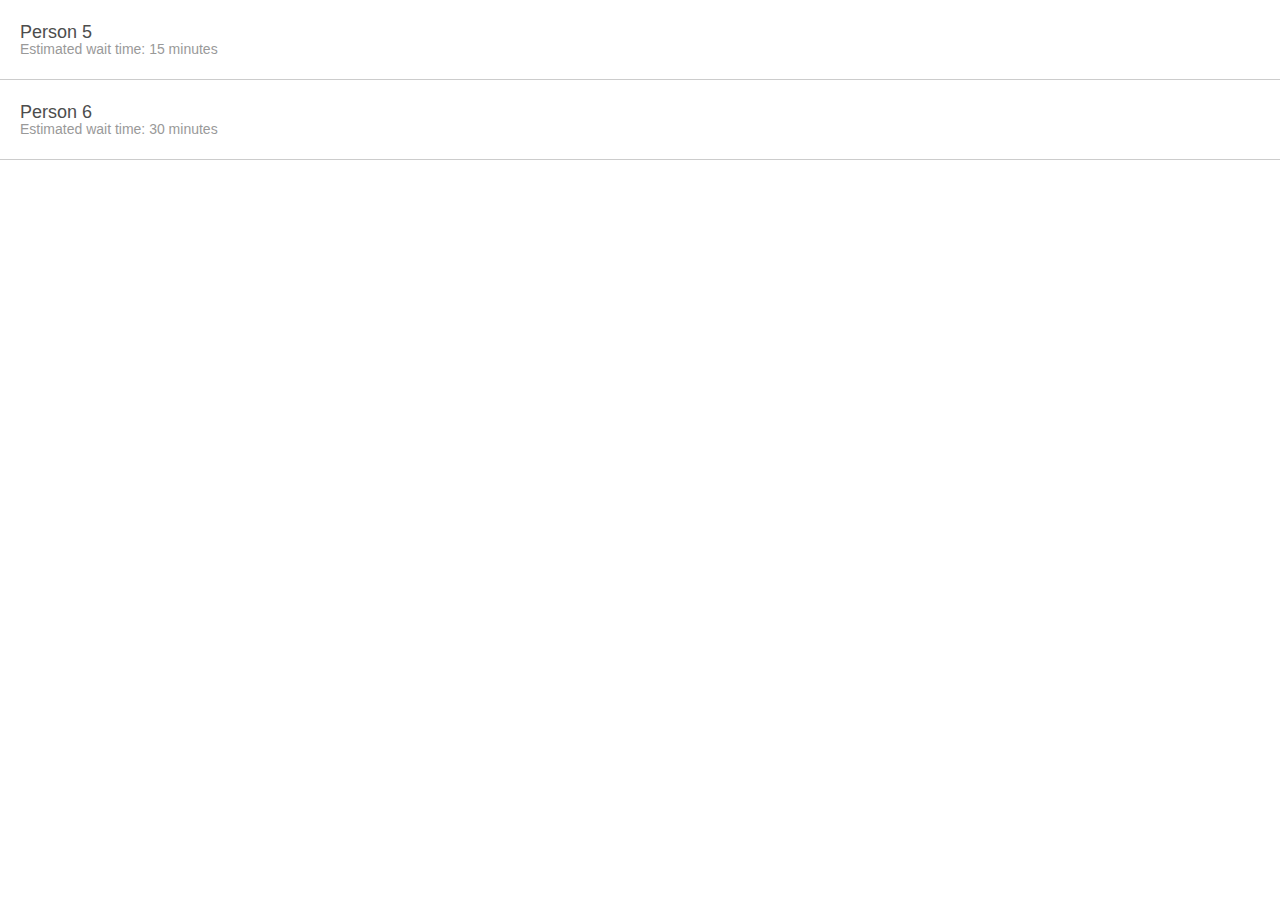
==== preview.html @ ee859dbf "preview" ====
<apex:page docType="html-5.0"
sidebar="false" 
showheader="false"
standardStylesheets="false"
applyHtmlTag="false"
applyBodyTag="false"
id="todo"
>
<html>
<head>
  <meta name="viewport" content="width=device-width, initial-scale=1,  minimum-scale=1, maximum-scale=1, user-scalable=no"/>
  <apex:includeScript value="//ajax.googleapis.com/ajax/libs/jquery/1.11.1/jquery.min.js"/>
  <!-- using Tasky's Proxima Nova -->
  <apex:stylesheet value="{!URLFOR($Resource.TaskyAssets, 'fonts/proximanova.css')}"/>
  <!-- End -->
  <style type="text/css">
  @-webkit-keyframes bugfix {
    from { fill: 0; }
    to { fill: 0; }
  }

  ::-webkit-scrollbar { width: 0 !important }

  body {
    font-family: ProximaNova, sans-serif;
    font-weight: 300;
    font-size: 16px;
    color: #333;
    margin: 0px;
    padding: 0px;
    height: 100%;
    overflow: hidden;
    background: #FFF;
    -webkit-animation: bugfix infinite 1s; 
  }

  *:focus {
    outline: none;
  }

  p {
    padding: 0px;
    margin: 0px;
  }

  #container {
    position: absolute;
    top: 0px;
    left: 0px;
    right: 0px;
    bottom: 0px;
    overflow: hidden;
    background: transparent;
  }

  #container section {
    position: absolute;
    width: 100%;
    height: 100%;
    left: 100%;
    overflow: scroll;
    background: #fff;
    -webkit-overflow-scrolling: touch;
  }

  #container section:nth-child(1) {
    position: absolute;
    left: 0%;
  }

  .link {
    box-sizing: border-box;
    -moz-box-sizing: border-box;
    position: relative;
    display: block;
    overflow: hidden;
    color: #4d4d4d;
    text-decoration: none;
    text-align: left;
    font-size: 18px;
    padding: 20px;
    height: 80px;
    box-shadow: -1px -1px #cccccc;
    border-bottom: 1px solid #cccccc;
    background: #FFF;
    width: 100%;
  }

  .link-title {
    padding-top: 2px;
  }

  .link-blurb {
    color: #999999;
    margin-top: -2px;
    font-size: 14px;
  }

  html { height: 100%; margin: 0; padding: 0;}

  body { height: 100%; margin: 0; padding: 0 }
  </style>
</head>
<body>
  <div id="container">
    <section id="one">
      <div class="link">
        <p class="link-title"> Person 5 </p>
        <p class="link-blurb"> Estimated wait time: 15 minutes </p>
      </div>
      <div class="link">
        <p class="link-title"> Person 6 </p>
        <p class="link-blurb"> Estimated wait time: 30 minutes </p>
      </div>
    </section>
    <section id="two">
    </section>
  </div>
</body>
</html>
</apex:page>
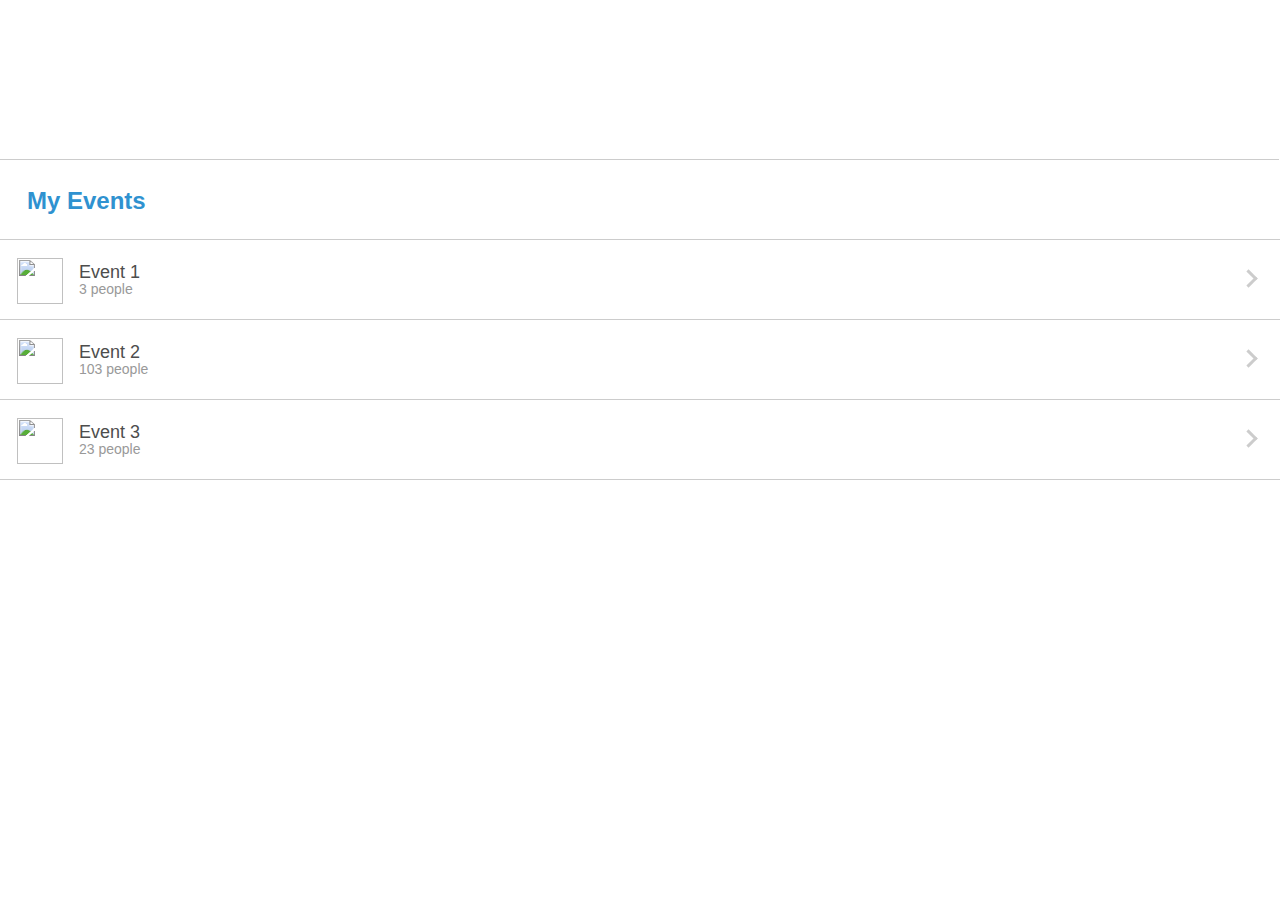
==== commit 05be6da1: "front-end" ====
--- a/preview.html
+++ b/preview.html
@@ -10,9 +10,74 @@
 <head>
   <meta name="viewport" content="width=device-width, initial-scale=1,  minimum-scale=1, maximum-scale=1, user-scalable=no"/>
   <apex:includeScript value="//ajax.googleapis.com/ajax/libs/jquery/1.11.1/jquery.min.js"/>
-  <!-- using Tasky's Proxima Nova -->
-  <apex:stylesheet value="{!URLFOR($Resource.TaskyAssets, 'fonts/proximanova.css')}"/>
-  <!-- End -->
+  <apex:stylesheet value="{!URLFOR($Resource.listMeAssets, 'fonts/proximanova.css')}"/>
+  <script type="text/javascript">
+  function setSection(to, from)
+  {
+    if (!(to.hasClass("active")))
+    {
+      if (to.is("#one")) {
+        $("#one-tab").addClass("active-tab");
+        $("#one-tab .on").css("display","initial");
+        $("#one-tab .off").css("display","none");
+      }
+      if (from.is("#one")) {
+        $("#one-tab").removeClass("active-tab");
+        $("#one-tab .off").css("display","initial");
+        $("#one-tab .on").css("display","none");
+      }
+      if (to.is("#two")) {
+        $("#two-tab").addClass("active-tab");
+        $("#two-tab .on").css("display","initial");
+        $("#two-tab .off").css("display","none");
+      }
+      if (from.is("#two")) {
+        $("#two-tab").removeClass("active-tab");
+        $("#two-tab .off").css("display","initial");
+        $("#two-tab .on").css("display","none");
+      }
+      if (to.is("#three")) {
+        $("#three-tab").addClass("active-tab");
+        $("#three-tab .on").css("display","initial");
+        $("#three-tab .off").css("display","none");
+      }
+      if (from.is("#three")) {
+        $("#three-tab").removeClass("active-tab");
+        $("#three-tab .off").css("display","initial");
+        $("#three-tab .on").css("display","none");
+      }
+      from.animate({"left":"-100%"},100,'linear')
+      to.animate({"left":"0%"},100,'linear',function()
+      {
+        from.css("left","100%");
+        from.removeClass("active");
+        to.addClass("active");
+      });
+    }
+  }
+  $(document).ready(function(){
+    $('a').on('click', function(event)
+    {
+      var sectionId = $(this).attr("data-section"),
+      $toSlide= $("#container section#"+sectionId),
+      $fromSlide= $('.active');
+      setSection($toSlide,$fromSlide);
+    });
+    $('.img-right').on('click', function(event)
+    {
+      $(this).css("background","#2f92d0");
+      $(this).parent().animate({right:"-100%"}, 200).animate({height:"0px",padding:"0px",border:"0px"},200);
+    });
+    $('#one-overall .link').on('click', function(event)
+    {
+      $('#one-overall').animate({left:"-100%",right:"100%"},200);
+    });
+    $('.arrow-back-button').on('click', function(event)
+    {
+      $('#one-overall').animate({left:"0",right:"0"},200);
+    });
+  });
+  </script>
   <style type="text/css">
   @-webkit-keyframes bugfix {
     from { fill: 0; }
@@ -38,33 +103,65 @@
     outline: none;
   }
 
+  h1 {
+    margin: 0;
+    padding: 0;
+    font-size: 24px;
+    font-family: ProximaNova, sans-serif;
+    font-weight: 600;
+    font-style: normal;
+    color: #2f92d0; 
+  }
+
   p {
     padding: 0px;
     margin: 0px;
   }
 
-  #container {
-    position: absolute;
+  strong {
+    font-family: ProximaNova, sans-serif;
+    font-weight: 600;
+    font-style: normal;
+  }
+
+  #header-overall {
+    height: 160px;
+    width: 100%;
+    background-image: url(http://goo.gl/W6QMrW);
+    background-size: cover;
+  }
+
+  #one-overall {
+    position: absolute;
+    z-index: 2;
     top: 0px;
     left: 0px;
     right: 0px;
     bottom: 0px;
     overflow: hidden;
+    background: #fff;
+  }
+
+  #container {
+    z-index: 0;
+    position: absolute;
+    top: 0px;
+    left: 300px;
+    right: 0px;
+    bottom: 0px;
+    overflow: hidden;
     background: transparent;
   }
 
   #container section {
+    box-sizing: border-box;
     position: absolute;
     width: 100%;
     height: 100%;
     left: 100%;
-    overflow: scroll;
-    background: #fff;
-    -webkit-overflow-scrolling: touch;
   }
 
   #container section:nth-child(1) {
-    position: absolute;
     left: 0%;
   }
 
@@ -79,6 +176,7 @@
     text-align: left;
     font-size: 18px;
     padding: 20px;
+    padding-right: 0px;
     height: 80px;
     box-shadow: -1px -1px #cccccc;
     border-bottom: 1px solid #cccccc;
@@ -86,6 +184,59 @@
     width: 100%;
   }
 
+  .link .img-left {
+    float: left;
+    width: 46px;
+    height: 46px;
+    margin-left: -3px;
+    margin-right: 16px;
+    margin-top: -2px;
+  }
+
+  .link .img-right {
+    float: right;
+    width: 46px;
+    height: 46px;
+    margin-left: -3px;
+    margin-right: 16px;
+    margin-top: -2px;
+  }
+
+  .arrow-back {
+    position: absolute;
+    top: 20px;
+    left: 20px;
+    width: 10px; 
+    height: 10px;
+    -webkit-transform: rotate(-135deg);
+    border-top: 3px solid #999;
+    border-right: 3px solid #999;
+  }
+
+  .arrow-back-button {
+    position: absolute;
+    top: 0px;
+    left: 0px;
+    width: 40px; 
+    height: 40px;
+    background: transparent;
+  }
+
+  .arrow-right {
+    float: right;
+    margin-top: -25px;
+    width: 10px; 
+    height: 10px;
+    -webkit-transform: rotate(45deg);
+    border-top: 3px solid #cccccc;
+    border-right: 3px solid #cccccc;
+    margin-right: 25px;
+  }
+
+  .list-header {
+    margin: 7px;
+  }
+
   .link-title {
     padding-top: 2px;
   }
@@ -96,25 +247,153 @@
     font-size: 14px;
   }
 
+  #navbar {
+    position: absolute;
+    top: 0px;
+    left: 0px;
+    width: 300px;
+    height: 100%;
+    z-index: 1;
+    background: #f3f3f3;
+    border-right: 1px solid #aaaaaa;
+  }
+
+  #navbar_title {
+    box-sizing: border-box;
+    display: block;
+    float: left;
+    text-decoration: none;
+    font-size: 1em;
+    color: #333;
+    padding-top: 125px;
+    padding-left: 25px;
+    width: 300px;
+    height: 225px;
+    border-bottom: 1px solid #aaaaaa;
+  }
+
+  .tab {
+    box-sizing: border-box;
+    display: block;
+    float: left;
+    text-decoration: none;
+    color: #333;
+    width: 300px;
+    height: 60px;
+    border-bottom: 1px solid #aaaaaa;
+  }
+
+  .tab img {
+    float: left;
+    height: 30px;
+    padding: 15px;
+  }
+
+  .tab span {
+    float: left;
+    margin-top: 20px;
+  }
+
+  .active-tab {
+    border-right: 5px solid #2f92d0;
+    color: #2f92d0;
+  }
+
+  .off { display: initial; }
+
+  .on { display: none; }
+
+  .blue { color: #2f92d0; }
+
   html { height: 100%; margin: 0; padding: 0;}
 
   body { height: 100%; margin: 0; padding: 0 }
   </style>
 </head>
 <body>
+  <div id="one-overall">
+    <div id="header-overall"></div>
+    <div class="link">
+        <h1 class="list-header"> My Events </h1>
+      </div>
+    <a class="link" data-section="one" href="#">
+      <img class="img-left" src="{!URLFOR($Resource.listMeAssets, 'group.svg')}"/>
+      <p class="link-title"> Event 1 </p>
+      <p class="link-blurb"> 3 people </p>
+      <div class="arrow-right"></div>
+    </a>
+    <a class="link" data-section="one" href="#">
+      <img class="img-left" src="{!URLFOR($Resource.listMeAssets, 'group.svg')}"/>
+      <p class="link-title"> Event 2 </p>
+      <p class="link-blurb"> 103 people </p>
+      <div class="arrow-right"></div>
+    </a>
+    <a class="link" data-section="one" href="#">
+      <img class="img-left" src="{!URLFOR($Resource.listMeAssets, 'group.svg')}"/>
+      <p class="link-title"> Event 3 </p>
+      <p class="link-blurb"> 23 people </p>
+      <div class="arrow-right"></div>
+    </a>
+  </div>
+  <div id="navbar">
+    <div class="arrow-back-button">
+      <div class="arrow-back"></div>
+    </div>
+    <div id="navbar_title">
+      <p> You are now managing: <br/> <strong class="blue"> Event 1 </strong> </p>
+    </div>
+    <a id="one-tab" class="tab active-tab" data-section="one" href="#">
+      <img class="off" style="display: none" src="{!URLFOR($Resource.listMeAssets, 'waitlist.svg')}"/>
+      <img class="on" style="display: initial" src="{!URLFOR($Resource.listMeAssets, 'waitlist-alt.svg')}"/>
+      <span> Waitlist </span>
+    </a>
+    <a id="two-tab" class="tab" data-section="two" href="#">
+      <img class="off" src="{!URLFOR($Resource.listMeAssets, 'stats.svg')}"/>
+      <img class="on" src="{!URLFOR($Resource.listMeAssets, 'stats-alt.svg')}"/>
+      <span> Statistics </span>
+    </a>
+    <a id="three-tab" class="tab" data-section="three" href="#">
+      <img class="off" src="{!URLFOR($Resource.listMeAssets, 'settings.svg')}"/>
+      <img class="on" src="{!URLFOR($Resource.listMeAssets, 'settings-alt.svg')}"/>
+      <span> Settings </span>
+    </a>
+  </div>
   <div id="container">
-    <section id="one">
+    <section id="one" class="active">
       <div class="link">
-        <p class="link-title"> Person 5 </p>
+        <img class="img-right" src="{!URLFOR($Resource.listMeAssets, 'expand.svg')}"/>
+        <img class="img-right" src="{!URLFOR($Resource.listMeAssets, 'add.svg')}"/>
+        <h1 class="list-header"> Waitlist </h1>
+      </div>
+      <div class="link">
+        <img class="off img-left" style="display: none" src="{!URLFOR($Resource.listMeAssets, 'person.svg')}"/>
+        <img class="on img-left" style="display: initial" src="{!URLFOR($Resource.listMeAssets, 'person-alt.svg')}"/>
+        <img class="img-right" src="{!URLFOR($Resource.listMeAssets, 'x.svg')}"/>
+        <img class="img-right" src="{!URLFOR($Resource.listMeAssets, 'check.svg')}"/>
+        <p class="link-title blue"> Person 1 </p>
+        <p class="link-blurb blue"> Next! </p>
+      </div>
+      <div class="link">
+        <img class="off img-left" src="{!URLFOR($Resource.listMeAssets, 'person.svg')}"/>
+        <img class="on img-left" src="{!URLFOR($Resource.listMeAssets, 'person-alt.svg')}"/>
+        <img class="img-right" src="{!URLFOR($Resource.listMeAssets, 'x.svg')}"/>
+        <img class="img-right" src="{!URLFOR($Resource.listMeAssets, 'check.svg')}"/>
+        <p class="link-title"> Person 2 </p>
         <p class="link-blurb"> Estimated wait time: 15 minutes </p>
       </div>
       <div class="link">
-        <p class="link-title"> Person 6 </p>
+        <img class="off img-left" src="{!URLFOR($Resource.listMeAssets, 'person.svg')}"/>
+        <img class="on img-left" src="{!URLFOR($Resource.listMeAssets, 'person-alt.svg')}"/>
+        <img class="img-right" src="{!URLFOR($Resource.listMeAssets, 'x.svg')}"/>
+        <img class="img-right" src="{!URLFOR($Resource.listMeAssets, 'check.svg')}"/>
+        <p class="link-title"> Person 3 </p>
         <p class="link-blurb"> Estimated wait time: 30 minutes </p>
       </div>
     </section>
     <section id="two">
     </section>
+    <section id="three">
+    </section>
   </div>
 </body>
 </html>
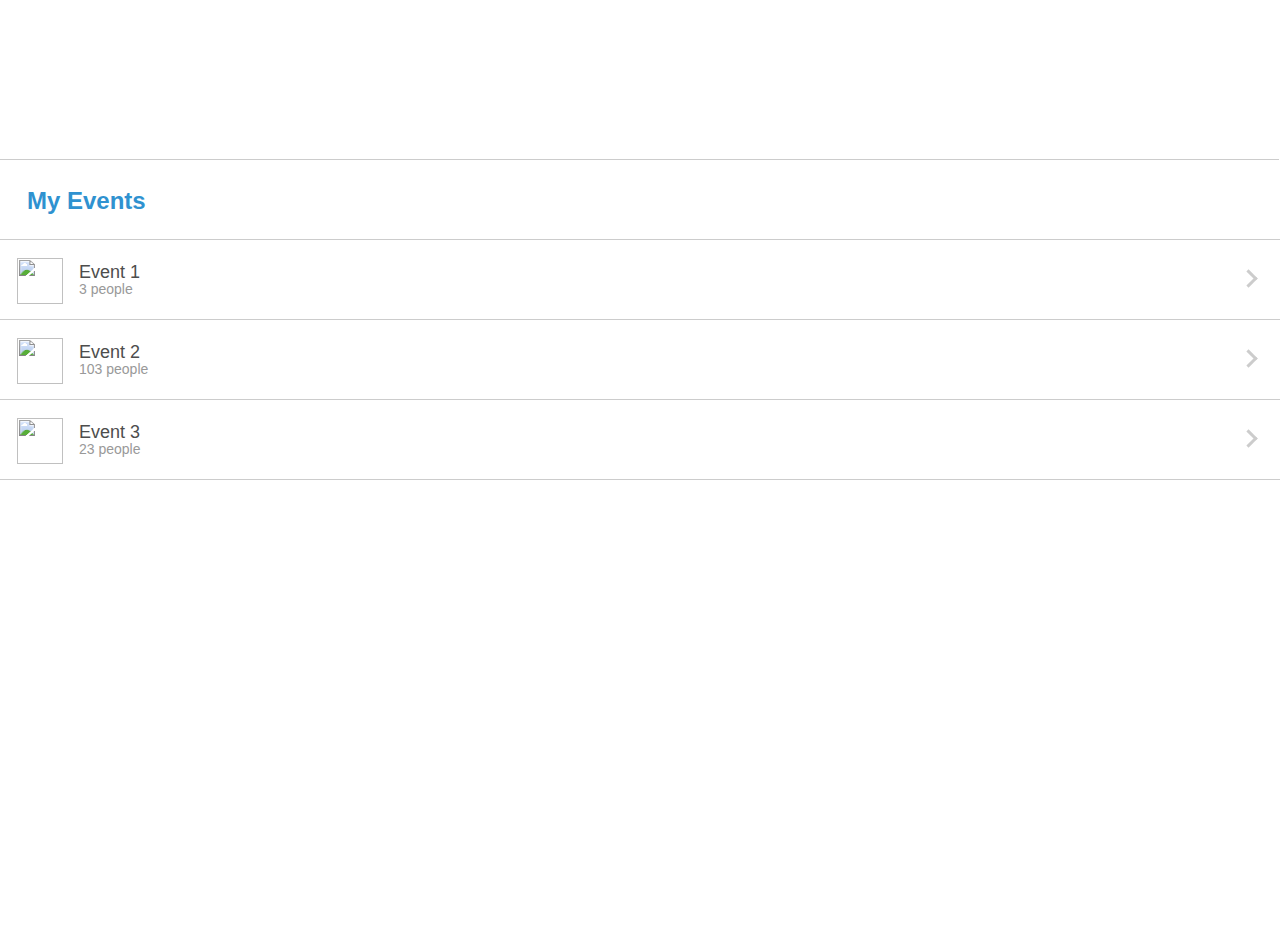
==== commit 438cdfe7: "public facing list" ====
--- a/preview.html
+++ b/preview.html
@@ -76,6 +76,22 @@
     {
       $('#one-overall').animate({left:"0",right:"0"},200);
     });
+    $('#expand-list').on('click', function(event)
+    {
+      $('#list').animate({"opacity":"1"}, 1);
+      $('#list').animate({"top":"0"}, { queue: false, duration: 200 });
+      $('#list').animate({"left":"0"}, { queue: false, duration: 200 });
+      $('#list').animate({"bottom":"0"}, { queue: false, duration: 200 });
+      $('#list').animate({"right":"0"}, { queue: false, duration: 200 });
+    });
+    $('#hide-list').on('click', function(event)
+    {
+      $('#list').animate({"opacity":"0"}, 200);
+      $('#list').animate({"top":"50%"}, 1);
+      $('#list').animate({"left":"50%"}, 1);
+      $('#list').animate({"bottom":"50%"}, 1);
+      $('#list').animate({"right":"50%"}, 1);
+    });
   });
   </script>
   <style type="text/css">
@@ -124,7 +140,7 @@
     font-style: normal;
   }
 
-  #header-overall {
+  .header-overall {
     height: 160px;
     width: 100%;
     background-image: url(http://goo.gl/W6QMrW);
@@ -139,6 +155,17 @@
     right: 0px;
     bottom: 0px;
     overflow: hidden;
+    background: #fff;
+  }
+
+  #list {
+    position: absolute;
+    z-index: 3;
+    opacity: 0;
+    top: 50%;
+    left: 50%;
+    right: 50%;
+    bottom: 50%;
     background: #fff;
   }
 
@@ -202,6 +229,15 @@
     margin-top: -2px;
   }
 
+  .img-right-main {
+    float: right;
+    width: 46px;
+    height: 46px;
+    margin-left: -3px;
+    margin-right: 16px;
+    margin-top: -2px;
+  }
+
   .arrow-back {
     position: absolute;
     top: 20px;
@@ -231,6 +267,15 @@
     border-top: 3px solid #cccccc;
     border-right: 3px solid #cccccc;
     margin-right: 25px;
+  }
+
+  .x {
+    position: absolute;
+    top: 0px;
+    right: 0px;
+    width: 20px;
+    height: 20px;
+    padding: 17px;
   }
 
   .list-header {
@@ -312,10 +357,10 @@
 </head>
 <body>
   <div id="one-overall">
-    <div id="header-overall"></div>
+    <div class="header-overall"></div>
     <div class="link">
-        <h1 class="list-header"> My Events </h1>
-      </div>
+      <h1 class="list-header"> My Events </h1>
+    </div>
     <a class="link" data-section="one" href="#">
       <img class="img-left" src="{!URLFOR($Resource.listMeAssets, 'group.svg')}"/>
       <p class="link-title"> Event 1 </p>
@@ -361,8 +406,8 @@
   <div id="container">
     <section id="one" class="active">
       <div class="link">
-        <img class="img-right" src="{!URLFOR($Resource.listMeAssets, 'expand.svg')}"/>
-        <img class="img-right" src="{!URLFOR($Resource.listMeAssets, 'add.svg')}"/>
+        <img id="expand-list" class="img-right-main" src="{!URLFOR($Resource.listMeAssets, 'expand.svg')}"/>
+        <img class="img-right-main" src="{!URLFOR($Resource.listMeAssets, 'add.svg')}"/>
         <h1 class="list-header"> Waitlist </h1>
       </div>
       <div class="link">
@@ -395,6 +440,31 @@
     <section id="three">
     </section>
   </div>
+  <div id="list">
+    <div class="header-overall"></div>
+    <img class="x" id="hide-list" src="{!URLFOR($Resource.listMeAssets, 'clear-x.svg')}"></img>
+    <div class="link">
+      <h1 class="list-header"> Waitlist </h1>
+    </div>
+    <div class="link">
+      <img class="off img-left" style="display: none" src="{!URLFOR($Resource.listMeAssets, 'person.svg')}"/>
+      <img class="on img-left" style="display: initial" src="{!URLFOR($Resource.listMeAssets, 'person-alt.svg')}"/>
+      <p class="link-title blue"> Person 1 </p>
+      <p class="link-blurb blue"> Next! </p>
+    </div>
+    <div class="link">
+      <img class="off img-left" src="{!URLFOR($Resource.listMeAssets, 'person.svg')}"/>
+      <img class="on img-left" src="{!URLFOR($Resource.listMeAssets, 'person-alt.svg')}"/>
+      <p class="link-title"> Person 2 </p>
+      <p class="link-blurb"> Estimated wait time: 15 minutes </p>
+    </div>
+    <div class="link">
+      <img class="off img-left" src="{!URLFOR($Resource.listMeAssets, 'person.svg')}"/>
+      <img class="on img-left" src="{!URLFOR($Resource.listMeAssets, 'person-alt.svg')}"/>
+      <p class="link-title"> Person 3 </p>
+      <p class="link-blurb"> Estimated wait time: 30 minutes </p>
+    </div>
+  </div>
 </body>
 </html>
 </apex:page>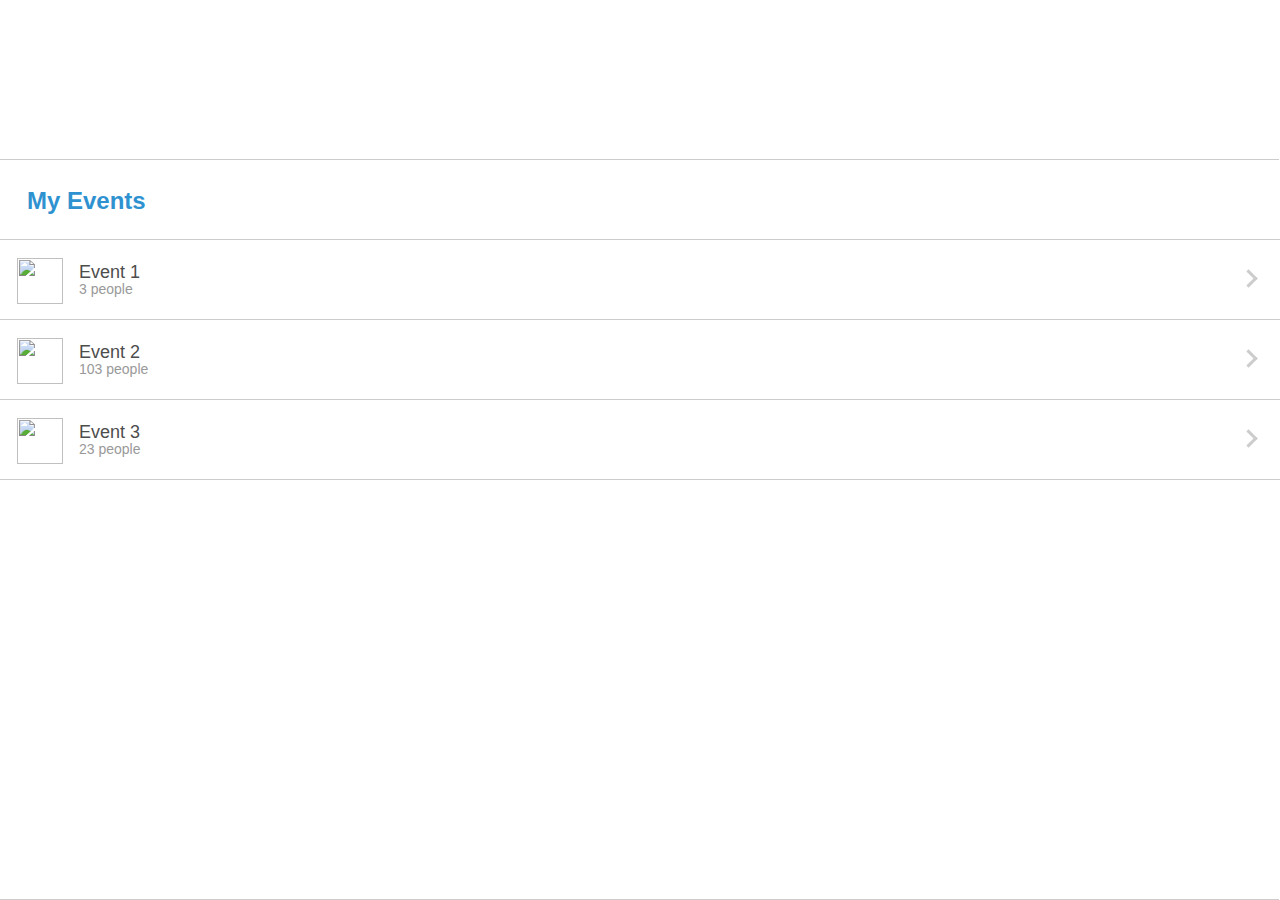
==== commit cd46e575: "styling" ====
--- a/preview.html
+++ b/preview.html
@@ -47,8 +47,7 @@
         $("#three-tab .on").css("display","none");
       }
       from.animate({"left":"-100%"},100,'linear')
-      to.animate({"left":"0%"},100,'linear',function()
-      {
+      to.animate({"left":"0%"},100,'linear',function() {
         from.css("left","100%");
         from.removeClass("active");
         to.addClass("active");
@@ -56,36 +55,36 @@
     }
   }
   $(document).ready(function(){
-    $('a').on('click', function(event)
-    {
+    $('a').on('click', function(event) {
       var sectionId = $(this).attr("data-section"),
       $toSlide= $("#container section#"+sectionId),
       $fromSlide= $('.active');
       setSection($toSlide,$fromSlide);
     });
-    $('.img-right').on('click', function(event)
-    {
+    $('.img-right').on('click', function(event) {
       $(this).css("background","#2f92d0");
       $(this).parent().animate({right:"-100%"}, 200).animate({height:"0px",padding:"0px",border:"0px"},200);
     });
-    $('#one-overall .link').on('click', function(event)
-    {
+    $('#one-overall .link').on('click', function(event) {
       $('#one-overall').animate({left:"-100%",right:"100%"},200);
     });
-    $('.arrow-back-button').on('click', function(event)
-    {
+    $('.arrow-back-button').on('click', function(event) {
       $('#one-overall').animate({left:"0",right:"0"},200);
     });
-    $('#expand-list').on('click', function(event)
-    {
+    $('#show-add').on('click', function(event) {
+      $('#add').animate({"top":"0"}, 200);
+    });
+    $('#hide-add').on('click', function(event) {
+      $('#add').animate({"top":"100%"}, 200);
+    });
+    $('#expand-list').on('click', function(event) {
       $('#list').animate({"opacity":"1"}, 1);
       $('#list').animate({"top":"0"}, { queue: false, duration: 200 });
       $('#list').animate({"left":"0"}, { queue: false, duration: 200 });
       $('#list').animate({"bottom":"0"}, { queue: false, duration: 200 });
       $('#list').animate({"right":"0"}, { queue: false, duration: 200 });
     });
-    $('#hide-list').on('click', function(event)
-    {
+    $('#hide-list').on('click', function(event) {
       $('#list').animate({"opacity":"0"}, 200);
       $('#list').animate({"top":"50%"}, 1);
       $('#list').animate({"left":"50%"}, 1);
@@ -148,7 +147,7 @@
   }
 
   #one-overall {
-    position: absolute;
+    position: fixed;
     z-index: 2;
     top: 0px;
     left: 0px;
@@ -158,8 +157,17 @@
     background: #fff;
   }
 
+  #add {
+    position: fixed;
+    z-index: 3;
+    top: 100%;
+    width: 100%;
+    height: 100%;
+    background: #fff;
+  }
+
   #list {
-    position: absolute;
+    position: fixed;
     z-index: 3;
     opacity: 0;
     top: 50%;
@@ -348,7 +356,109 @@
 
   .on { display: none; }
 
+  .question {
+    overflow: auto;
+    box-sizing: border-box;
+    -moz-box-sizing: border-box;
+    display: block;
+    color: #4d4d4d;
+    text-decoration: none;
+    text-align: left;
+    font-size: 18px;
+    padding: 12px 0px 0px 60px;
+    background: #FFF;
+    width: 100%;
+  }
+
+  input, textarea, select {
+    font-family: ProximaNova, sans-serif;
+    font-weight: 300;
+    font-size: 18px;
+    color: #4d4d4d;
+    width: 70%;
+    margin-top: 4px;
+    padding: 4px;
+    padding-left: 10px;
+    outline: none;
+    border: 1px solid #999999;
+    margin-right: 20%;
+    max-width: 800px;
+    background: transparent;
+    border-radius: 5px;
+    -webkit-appearance: none;
+  }
+
+  .short {
+    width: 40%;
+  }
+
+  textarea {
+    height: 150px;
+    padding-top: 10px;
+  }
+
+  select {
+    background: url("arrow-bottom.png") no-repeat right;
+    background-size: 60px 60px;
+  }
+
+  .submit {
+    position: absolute;
+    bottom: 0;
+    float: left;
+    font-family: ProximaNova, sans-serif;
+    font-weight: 500;
+    max-width: 100%;
+    box-sizing: border-box;
+    -moz-box-sizing: border-box;
+    display: block;
+    color: #FFF;
+    text-decoration: none;
+    text-align: center;
+    font-size: 24px;
+    padding: 25px;
+    padding-bottom: 24px;
+    border-radius: 0px;
+    border: none;
+    margin: 0px;
+    background: #2f92d0;
+    width: 100%;
+  }
+
   .blue { color: #2f92d0; }
+
+  .zoom .header-overall { height: 240px; }
+
+  .zoom .img-left {
+    width: 69px;
+    height: 69px;
+    margin-left: -4px;
+    margin-right: 24px;
+    margin-top: -4px;
+  }
+
+  .zoom .link {
+    font-size: 24px;
+    padding: 30px;
+    padding-right: 0px;
+    height: 120px;
+    box-shadow: -1px -1px #cccccc;
+  }
+
+  .zoom .list-header {
+    margin: 11px;
+    font-size: 36px;
+  }
+
+  .zoom .link-title {
+    padding-top: 3px;
+  }
+
+  .zoom .link-blurb {
+    margin-top: -3px;
+    font-size: 21px;
+  }
+
 
   html { height: 100%; margin: 0; padding: 0;}
 
@@ -407,7 +517,7 @@
     <section id="one" class="active">
       <div class="link">
         <img id="expand-list" class="img-right-main" src="{!URLFOR($Resource.listMeAssets, 'expand.svg')}"/>
-        <img class="img-right-main" src="{!URLFOR($Resource.listMeAssets, 'add.svg')}"/>
+        <img id="show-add" class="img-right-main" src="{!URLFOR($Resource.listMeAssets, 'add.svg')}"/>
         <h1 class="list-header"> Waitlist </h1>
       </div>
       <div class="link">
@@ -440,7 +550,31 @@
     <section id="three">
     </section>
   </div>
-  <div id="list">
+  <div id="add">
+    <div class="link">
+      <img class="img-right-main" id="hide-add" src="{!URLFOR($Resource.listMeAssets, 'x.svg')}"></img>
+      <h1 class="list-header"> Add Person </h1>
+    </div>
+    <br/><br/>
+    <div class="question"> 
+      <p> Name </p>
+      <input class="short" type="text" name="text"></input>
+    </div>
+    <div class="question"> 
+      <p> Phone Number </p>
+      <input class="short" type="text" name="text"></input>
+    </div>
+    <div class="question"> 
+      <p> Email Address </p>
+      <input class="short" type="text" name="text"></input>
+    </div>
+    <div class="question"> 
+      <p> Request </p>
+      <textarea></textarea>
+    </div>
+    <input class="submit" type="button" value="Submit"></input>
+  </div>
+  <div class="zoom" id="list">
     <div class="header-overall"></div>
     <img class="x" id="hide-list" src="{!URLFOR($Resource.listMeAssets, 'clear-x.svg')}"></img>
     <div class="link">
